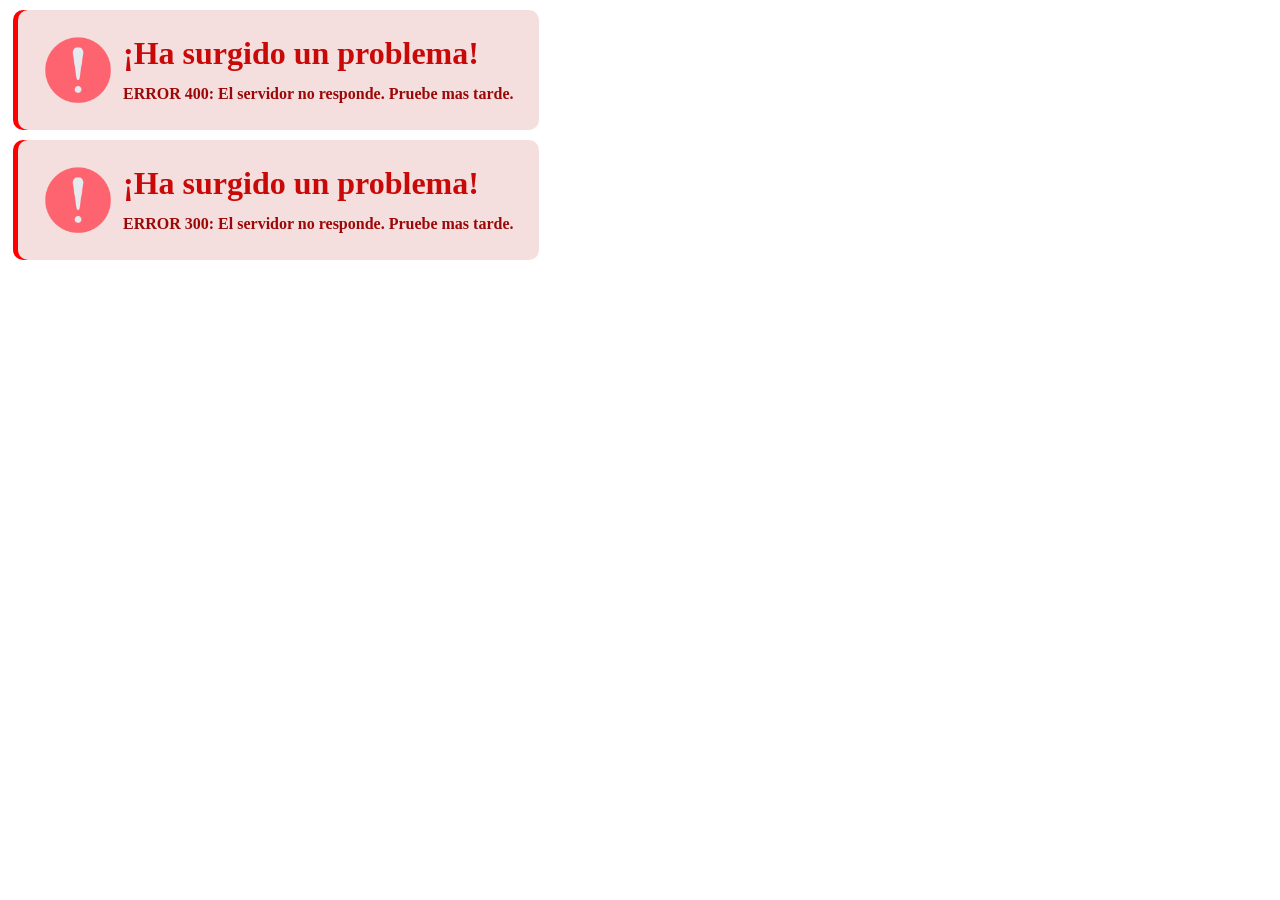
==== index.html @ 10c1fb01 "Creacion de un Web Component Simple con HTML, Javascript y Css" ====
<!DOCTYPE html>
<html lang="es">
  <head>
    <title>Introducción a los Web Components</title>
    <meta charset="UTF/8">
    <meta name="viewport" content="width=device-width, initial-scale=1.0">
    <script type="module" src="./index.js"></script>
  </head>
  <body>
    <error-box></error-box>
    <error-box error-id="300"></error-box>
  </body>
</html>
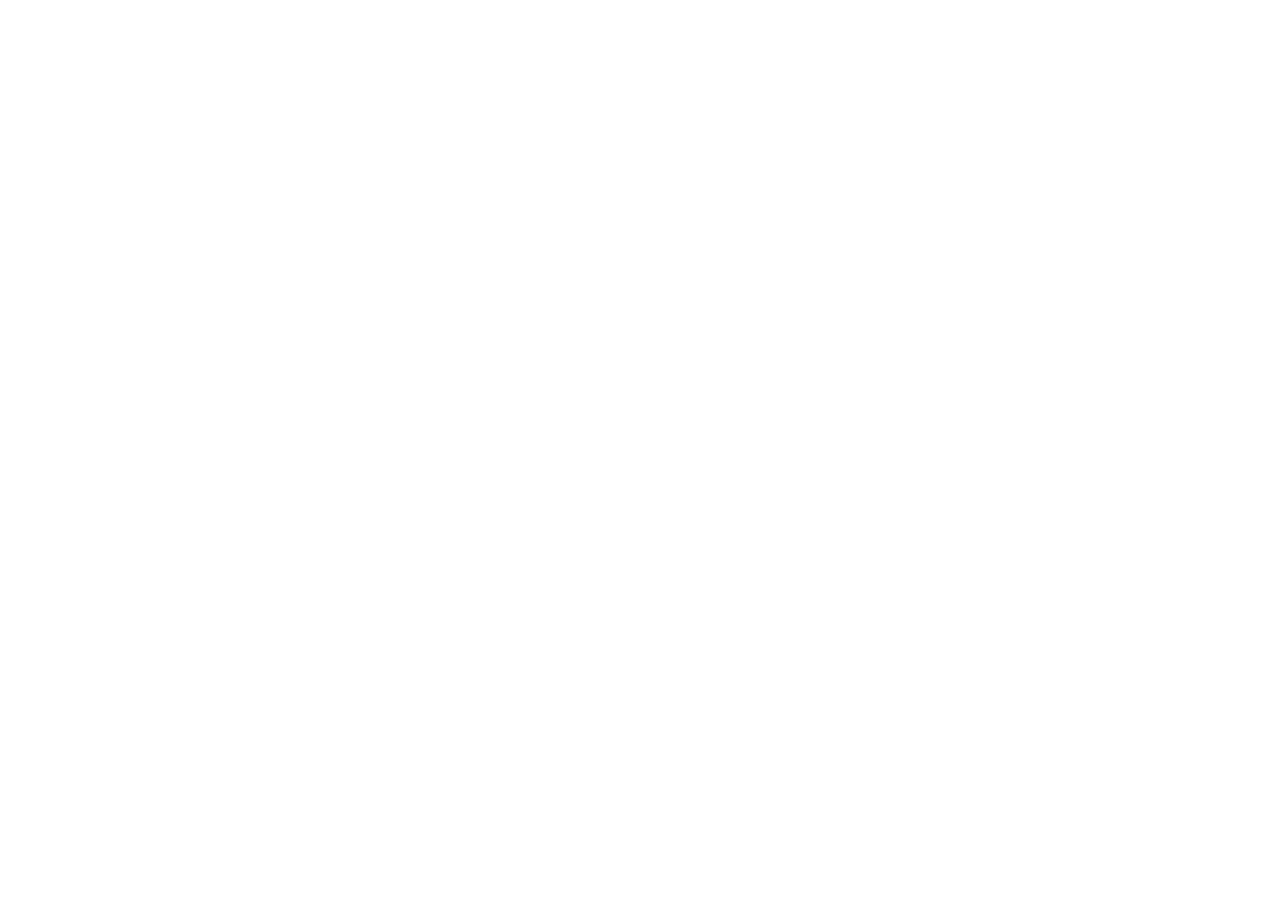
==== commit 9f29195f: "Se ha añadido el botón de like en el panel de detalles de especies" ====
--- a/index.html
+++ b/index.html
@@ -1,13 +1,20 @@
 <!DOCTYPE html>
-<html lang="es">
-  <head>
-    <title>Introducción a los Web Components</title>
-    <meta charset="UTF/8">
-    <meta name="viewport" content="width=device-width, initial-scale=1.0">
-    <script type="module" src="./index.js"></script>
-  </head>
-  <body>
-    <error-box></error-box>
-    <error-box error-id="300"></error-box>
-  </body>
+<html lang="en">
+<head>
+  <meta charset="UTF-8">
+  <meta name="viewport" content="width=device-width, initial-scale=1.0">
+  <script type="module" src="./components/LikeButton.js"></script>
+  <title>Like Button</title>
+</head>
+<body>
+  <template class="like-button">
+    <div class="casilla">
+      <div class = bg-heart>
+        <div class=heart-icon></div> 
+      </div>
+      <span class="likes">0</span>
+    </div>
+  </template>
+  <like-button></like-button>
+</body>
 </html>
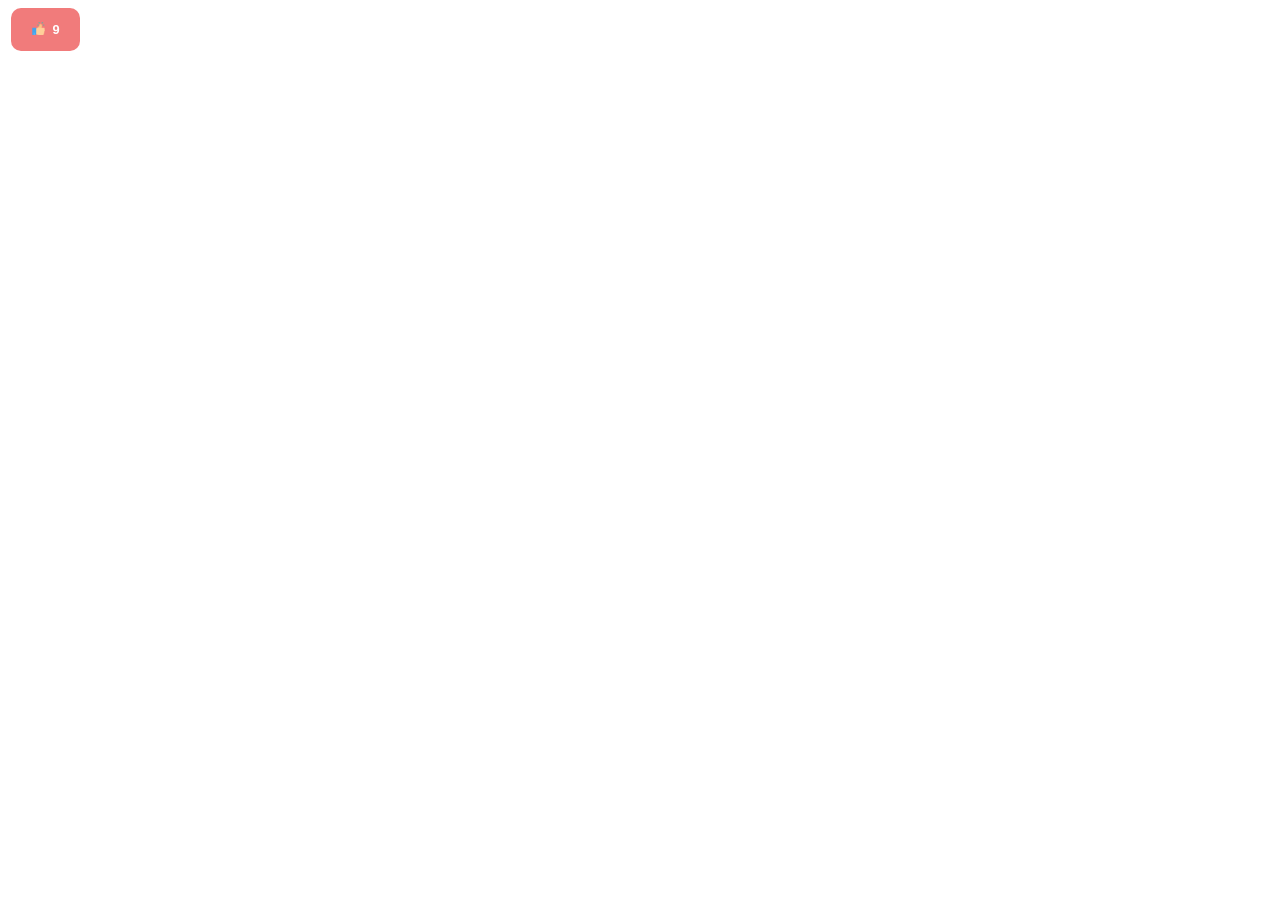
==== commit d91d4251: "Conectando el comportamiento de los componentes creados en la práctica" ====
--- a/index.html
+++ b/index.html
@@ -3,18 +3,18 @@
 <head>
   <meta charset="UTF-8">
   <meta name="viewport" content="width=device-width, initial-scale=1.0">
-  <script type="module" src="./components/LikeButton.js"></script>
+  <script type="module" src="./components/ScoreBox.js"></script>
   <title>Like Button</title>
 </head>
 <body>
-  <template class="like-button">
-    <div class="casilla">
-      <div class = bg-heart>
-        <div class=heart-icon></div> 
+  <template id="tpl-score-box">
+    <div class="valoration-card">
+      <div class="icon">
+        <img src="./imgs/like.png" alt="Like icon">
       </div>
-      <span class="likes">0</span>
+      <div class="amount">9</div>
     </div>
   </template>
-  <like-button></like-button>
+  <score-box></score-box>
 </body>
 </html>
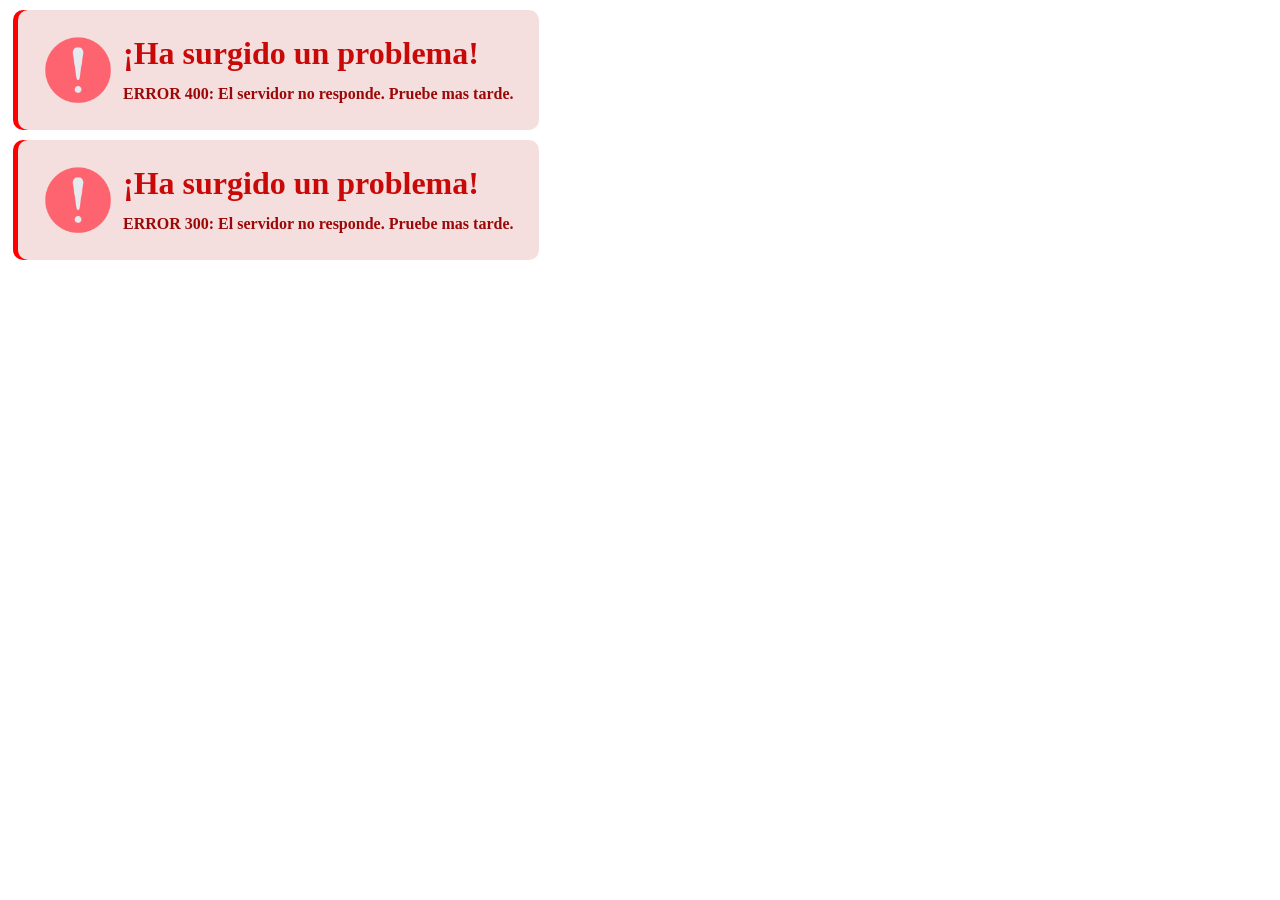
==== commit 3bdb3a36: "Merge branch 'WebComponentSimple' Incorporacion del ejercicio 1 a la rama principal" ====
--- a/index.html
+++ b/index.html
@@ -1,20 +1,13 @@
 <!DOCTYPE html>
-<html lang="en">
-<head>
-  <meta charset="UTF-8">
-  <meta name="viewport" content="width=device-width, initial-scale=1.0">
-  <script type="module" src="./components/ScoreBox.js"></script>
-  <title>Like Button</title>
-</head>
-<body>
-  <template id="tpl-score-box">
-    <div class="valoration-card">
-      <div class="icon">
-        <img src="./imgs/like.png" alt="Like icon">
-      </div>
-      <div class="amount">9</div>
-    </div>
-  </template>
-  <score-box></score-box>
-</body>
+<html lang="es">
+  <head>
+    <title>Introducción a los Web Components</title>
+    <meta charset="UTF/8">
+    <meta name="viewport" content="width=device-width, initial-scale=1.0">
+    <script type="module" src="./index.js"></script>
+  </head>
+  <body>
+    <error-box></error-box>
+    <error-box error-id="300"></error-box>
+  </body>
 </html>
